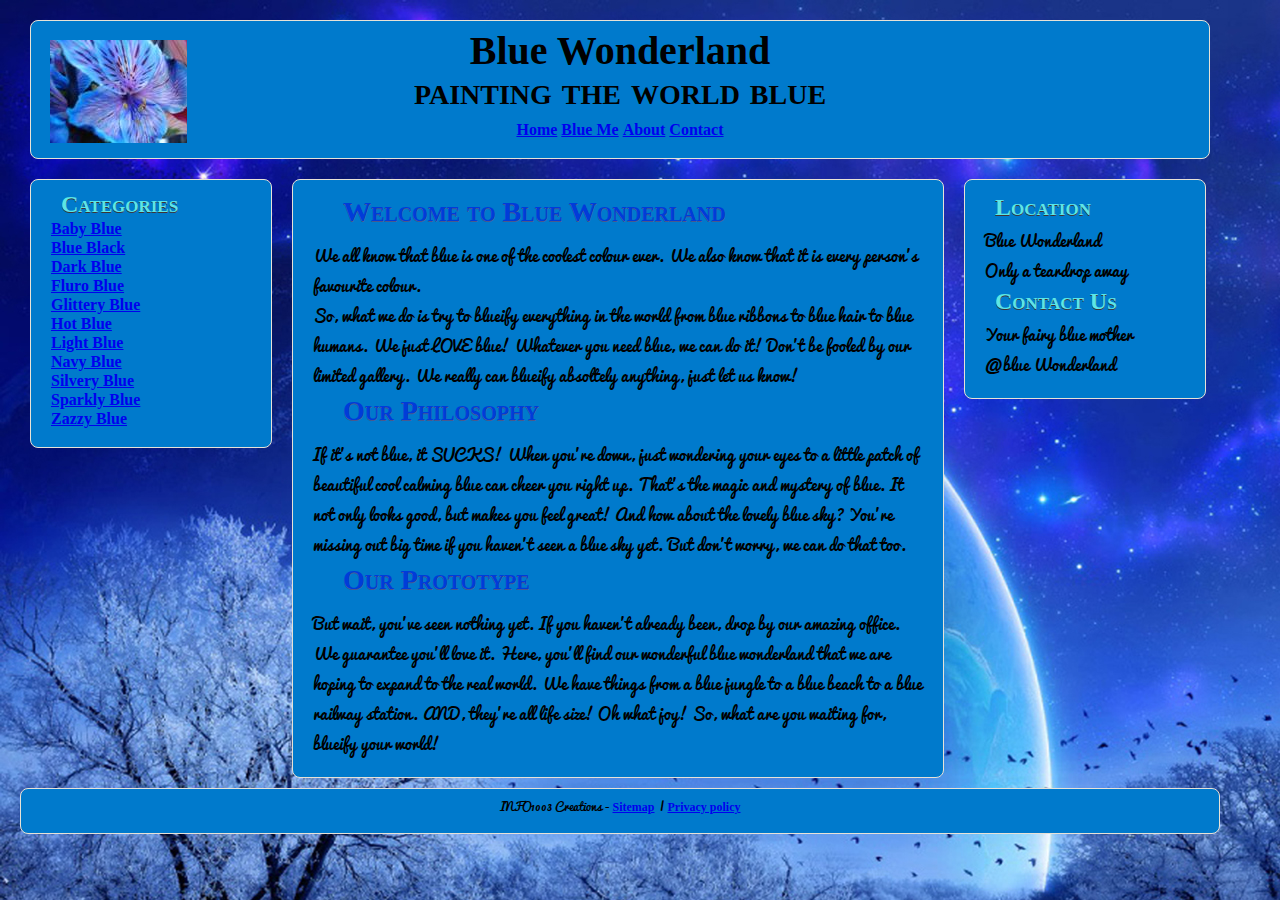
==== blue.htm @ 69b74885 "assignment 1 - blue" ====
<!DOCTYPE html>
<html>
	<head>
		<title>Blue Wonderland</title>
		<link rel="stylesheet" href="reset.css">
		<link rel="stylesheet" href="style.css">
	</head>

<body>
	<header>
		<h1>Blue Wonderland</h1>
		<h3>painting the world blue</h3>
		<a href="#" title="Blue Wonderland"><img src="img/blue_flower.jpg" alt="Blue Wonderland"></a>

			<div>
				<a href="#">Home</a>
				<a href="#">Blue Me</a>		
				<a href="#">About</a>
				<a href="#">Contact</a>
			</div>
	</header>
	
	<nav>
		<h4>Categories</h4>
		<ul>
			<li><a href="#">Baby Blue</a></li>
			<li><a href="#">Blue Black</a></li>
			<li><a href="#">Dark Blue</a></li>
			<li><a href="#">Fluro Blue</a></li>
			<li><a href="#">Glittery Blue</a></li>
			<li><a href="#">Hot Blue</a></li>
			<li><a href="#">Light Blue</a></li>
			<li><a href="#">Navy Blue</a></li>
			<li><a href="#">Silvery Blue</a></li>
			<li><a href="#">Sparkly Blue</a></li>
			<li><a href="#">Zazzy Blue</a></li>
		</ul>
	</nav

	<section>
		<article>
		<h2>Welcome to Blue Wonderland</h2>
		<p>We all know that blue is one of the coolest colour ever. We also know that it is every person's favourite colour.</p> 
		<p>So, what we do is try to blueify everything in the world from blue ribbons to blue hair to blue humans. We just LOVE blue! Whatever you need blue, we can do it! Don't be fooled by our limited gallery. We really can blueify absoltely anything, just let us know!</p>

		<h2>Our Philosophy</h2>
		<p>If it's not blue, it SUCKS! When you're down, just wondering your eyes to a little patch of beautiful cool calming blue can cheer you right up. That's the magic and mystery of blue. It not only looks good, but makes you feel great! And how about the lovely blue sky? You're missing out big time if you haven't seen a blue sky yet. But don't worry, we can do that too.</p>

		<h2>Our Prototype</h2>
		<p>But wait, you've seen nothing yet. If you haven't already been, drop by our amazing office. We guarantee you'll love it. Here, you'll find our wonderful blue wonderland that we are hoping to expand to the real world. We have things from a blue jungle to a blue beach to a blue railway station. AND, they're all life size! Oh what joy! So, what are you waiting for, blueify your world!</p>
		</article>
	</section>

	<aside>
		<h4>Location</h4>
		<p>Blue Wonderland</p>
		<p>Only a teardrop away</p>
		
		<h4>Contact Us</h4>
		<p>Your fairy blue mother</p>
		<p>@blue Wonderland</p>
	</aside>

	<footer>
		<p>INFO1003 Creations - <a href="#">Sitemap</a> | <a href="#">Privacy policy</a>
	</footer>

</body>
</html>
---- style.css ----
@font-face {
	font-family:Pacifico;
	src:url('Pacifico.ttf');
	font-family:Pacifico;
}

body{
	background-image: url('img/blue_background.jpg');
	width:1200px;
	font-family:Pacifico;
	margin:20px
}

header{
	background-color:#007ACC;
	border:1px solid;
	border-radius:8px;
	border-color:#E7E2D7;
	padding:10px 20px 20px 20px;
	margin:10px;
	text-align:center;
}

img[alt="Blue Wonderland"]{
	position:absolute;
	left:50px;
	top:40px;
}

div{
	text-align:center;
	padding:8px 0px 0px 0px;
}

nav{
	background-color:#007ACC;
	border:1px solid;
	border-radius:8px;
	border-color:#E7E2D7;
	padding:10px 20px 20px 20px;
	margin:10px;
	float:left;
	width:200px;
	height:auto;
}

article{
	background-color:#007ACC;
	border:1px solid;
	border-radius:8px;
	border-color:#E7E2D7;
	padding:10px 20px 20px 20px;
	margin:10px;
	float:left;
	width:610px;
	line-height:30px;
}

aside{
	background-color:#007ACC;
	border:1px solid;
	border-radius:8px;
	border-color:#E7E2D7;
	padding:10px 20px 20px 20px;
	margin:10px;
	float:left;
	width:200px;
	line-height:30px;
}

h1{
	font-family:verdana;
	font-size:40px;
	text-align:center;
	font-weight:bold;
}

h2{ 
	font-variant:small-caps;
	font-family:verdana;
	color:#0000E6;
	opacity:0.5;
	font-size:28px;
	font-weight:bold;
	padding:7px 10px 12px 30px;
	left-margin:-30px;
	text-shadow:0px 1px 0px #913951;
}
h3{
	font-family:verdana;
	font-size:40px;
	font-weight:bold;
	text-align: center;
	font-variant:small-caps;
}

h4{
	font-family:verdana;
	font-size:24px;
	color:#5CE6E6;
	font-weight:bold;
	font-variant:small-caps;
	text-shadow:0px 1px 0px #403232;
	padding:2px 10px 2px 10px;
}

a[href]{
	font-family:georgia;
	font-color:#66CCFF;
	font-weight:bold;
}


footer{
	clear:both;
	font-size:12px;
	text-align: center;
	background-color:#007ACC;
	border:1px solid;
	border-radius:8px;
	border-color:#E7E2D7;
	padding:10px 20px 20px 20px;
}
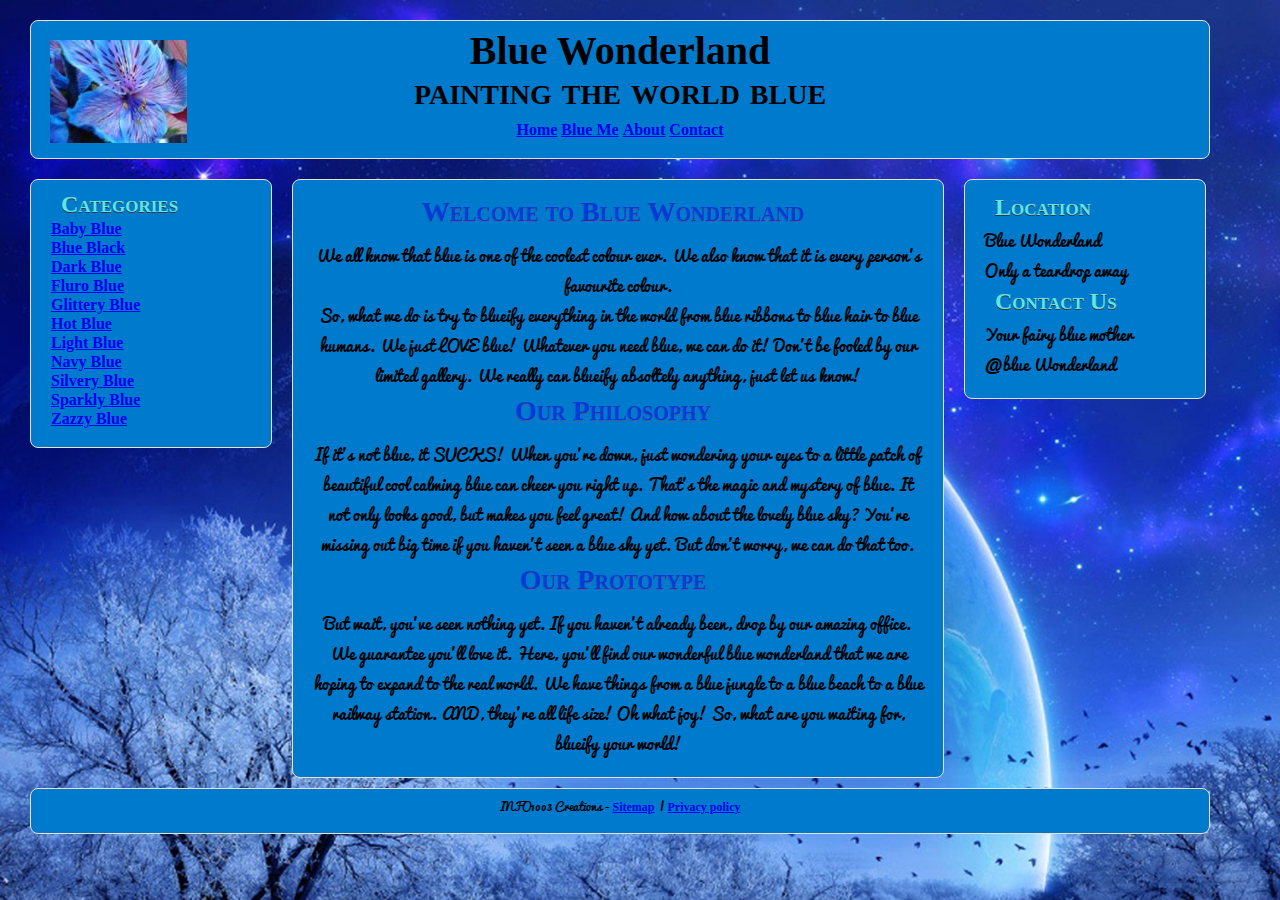
==== commit 4197417e: "Update blue.htm" ====
--- a/blue.htm
+++ b/blue.htm
@@ -3,7 +3,7 @@
 	<head>
 		<title>Blue Wonderland</title>
 		<link rel="stylesheet" href="reset.css">
-		<link rel="stylesheet" href="style.css">
+		<link rel="stylesheet" href="styleBlue.css">
 	</head>
 
 <body>
@@ -66,4 +66,4 @@
 	</footer>
 
 </body>
-</html>+</html>
--- a/styleBlue.css
+++ b/styleBlue.css
@@ -0,0 +1,130 @@
+/* Declare font */
+@font-face {
+	font-family:Pacifico;
+	src:url('Pacifico.ttf');
+	font-family:Pacifico;
+}
+
+/* Body */
+body{
+	background-image: url('img/blue_background.jpg'); /* Required */
+	font-family:Pacifico; /* Required */
+	margin:20px; /* Required */
+	width:1200px;
+}
+
+/* Links */
+a{
+	font-family:georgia; /* Required */
+	font-color:#66CCFF; /* Required */
+	font-weight:700; /* Required */
+}
+
+/* Header, section, article, footer */
+header, section, article, footer{
+	background-color:#007ACC; /* Required */
+	border:1px solid #E7E2d7; /* Required */
+	border-radius:8px; /* Required */
+	padding:10px 20px 20px 20px; /* Required */
+	margin:10px;
+	text-align:center;
+}
+
+/* Navigational List */
+nav ul{}
+
+/* Right Section */
+aside{
+	background-color:#007ACC;
+	border:1px solid;
+	border-radius:8px;
+	border-color:#E7E2D7;
+	padding:10px 20px 20px 20px;
+	margin:10px;
+	float:left;
+	width:200px;
+	line-height:30px;
+}
+
+/* Left Section */
+nav{
+	background-color:#007ACC;
+	border:1px solid;
+	border-radius:8px;
+	border-color:#E7E2D7;
+	padding:10px 20px 20px 20px;
+	margin:10px;
+	float:left;
+	width:200px;
+	height:auto;
+}
+
+/* Section Headings */
+h4{
+	color:#5CE6E6; /* Required */
+	text-shadow:0px 1px 0px #403232; /* Required */
+	padding:2px 10px 2px 10px; /* Required */
+	font-family:verdana;
+	font-size:24px;
+	font-weight:bold;
+	font-variant:small-caps;
+}
+
+/*Article headings */
+h2{ 
+	color:#0000E6; /* Required */
+	opacity:0.5; /* Required */
+	padding:7px 10px 12px 30px; /* Required */
+	margin-left:-30px; /* Required */
+	text-shadow:0px 1px 0px #913951; /* Required */
+	font-variant:small-caps;
+	font-family:verdana;
+	font-size:28px;
+	font-weight:bold;
+}
+
+/*
+* Additional CSS below
+*/
+
+h1{
+	font-family:verdana;
+	font-size:40px;
+	text-align:center;
+	font-weight:bold;
+}
+
+
+h3{
+	font-family:verdana;
+	font-size:40px;
+	font-weight:bold;
+	text-align: center;
+	font-variant:small-caps;
+}
+
+img[alt="Blue Wonderland"]{
+	position:absolute;
+	left:50px;
+	top:40px;
+}
+
+div{
+	text-align:center;
+	padding:8px 0px 0px 0px;
+}
+
+article{
+	margin:10px;
+	float:left;
+	width:610px;
+	line-height:30px;
+}
+
+
+footer{
+	clear:both;
+	font-size:12px;
+	text-align: center;
+}
+
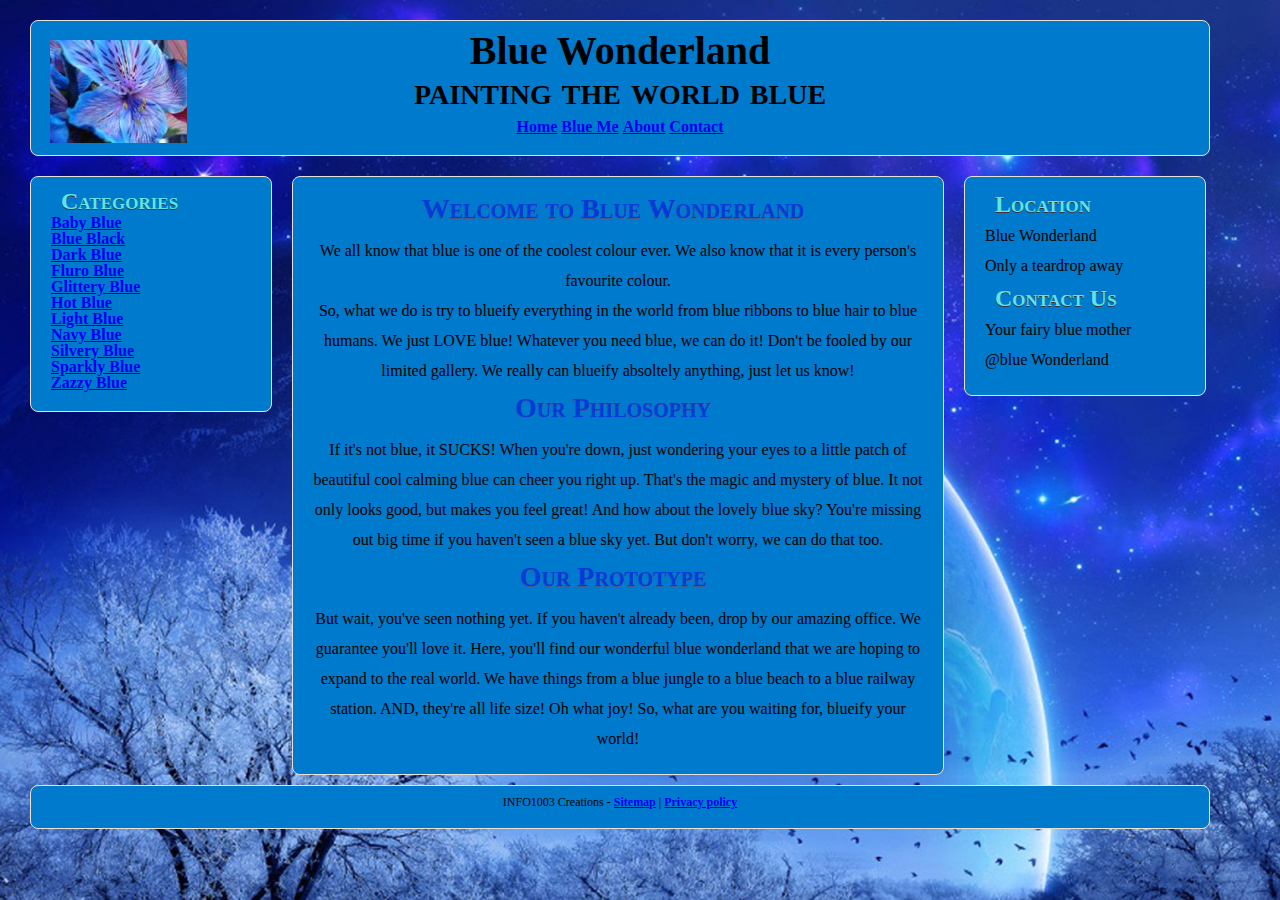
==== commit 2d84dfd2: "Updated the file structure" ====
--- a/blue.htm
+++ b/blue.htm
@@ -2,8 +2,8 @@
 <html>
 	<head>
 		<title>Blue Wonderland</title>
-		<link rel="stylesheet" href="reset.css">
-		<link rel="stylesheet" href="styleBlue.css">
+		<link rel="stylesheet" href="css/reset.css">
+		<link rel="stylesheet" href="css/style.css">
 	</head>
 
 <body>
@@ -66,4 +66,4 @@
 	</footer>
 
 </body>
-</html>
+</html>--- a/css/style.css
+++ b/css/style.css
@@ -0,0 +1,130 @@
+/* Declare font */
+@font-face {
+	font-family:Pacifico;
+	src:url('fonts/Pacifico.ttf');
+	font-family:Pacifico;
+}
+
+/* Body */
+body{
+	background-image: url('../img/blue_background.jpg'); /* Required */
+	font-family:Pacifico; /* Required */
+	margin:20px; /* Required */
+	width:1200px;
+}
+
+/* Links */
+a{
+	font-family:georgia; /* Required */
+	font-color:#66CCFF; /* Required */
+	font-weight:700; /* Required */
+}
+
+/* Header, section, article, footer */
+header, section, article, footer{
+	background-color:#007ACC; /* Required */
+	border:1px solid #E7E2d7; /* Required */
+	border-radius:8px; /* Required */
+	padding:10px 20px 20px 20px; /* Required */
+	margin:10px;
+	text-align:center;
+}
+
+/* Navigational List */
+nav ul{}
+
+/* Right Section */
+aside{
+	background-color:#007ACC;
+	border:1px solid;
+	border-radius:8px;
+	border-color:#E7E2D7;
+	padding:10px 20px 20px 20px;
+	margin:10px;
+	float:left;
+	width:200px;
+	line-height:30px;
+}
+
+/* Left Section */
+nav{
+	background-color:#007ACC;
+	border:1px solid;
+	border-radius:8px;
+	border-color:#E7E2D7;
+	padding:10px 20px 20px 20px;
+	margin:10px;
+	float:left;
+	width:200px;
+	height:auto;
+}
+
+/* Section Headings */
+h4{
+	color:#5CE6E6; /* Required */
+	text-shadow:0px 1px 0px #403232; /* Required */
+	padding:2px 10px 2px 10px; /* Required */
+	font-family:verdana;
+	font-size:24px;
+	font-weight:bold;
+	font-variant:small-caps;
+}
+
+/*Article headings */
+h2{ 
+	color:#0000E6; /* Required */
+	opacity:0.5; /* Required */
+	padding:7px 10px 12px 30px; /* Required */
+	margin-left:-30px; /* Required */
+	text-shadow:0px 1px 0px #913951; /* Required */
+	font-variant:small-caps;
+	font-family:verdana;
+	font-size:28px;
+	font-weight:bold;
+}
+
+/*
+* Additional CSS below
+*/
+
+h1{
+	font-family:verdana;
+	font-size:40px;
+	text-align:center;
+	font-weight:bold;
+}
+
+
+h3{
+	font-family:verdana;
+	font-size:40px;
+	font-weight:bold;
+	text-align: center;
+	font-variant:small-caps;
+}
+
+img[alt="Blue Wonderland"]{
+	position:absolute;
+	left:50px;
+	top:40px;
+}
+
+div{
+	text-align:center;
+	padding:8px 0px 0px 0px;
+}
+
+article{
+	margin:10px;
+	float:left;
+	width:610px;
+	line-height:30px;
+}
+
+
+footer{
+	clear:both;
+	font-size:12px;
+	text-align: center;
+}
+
